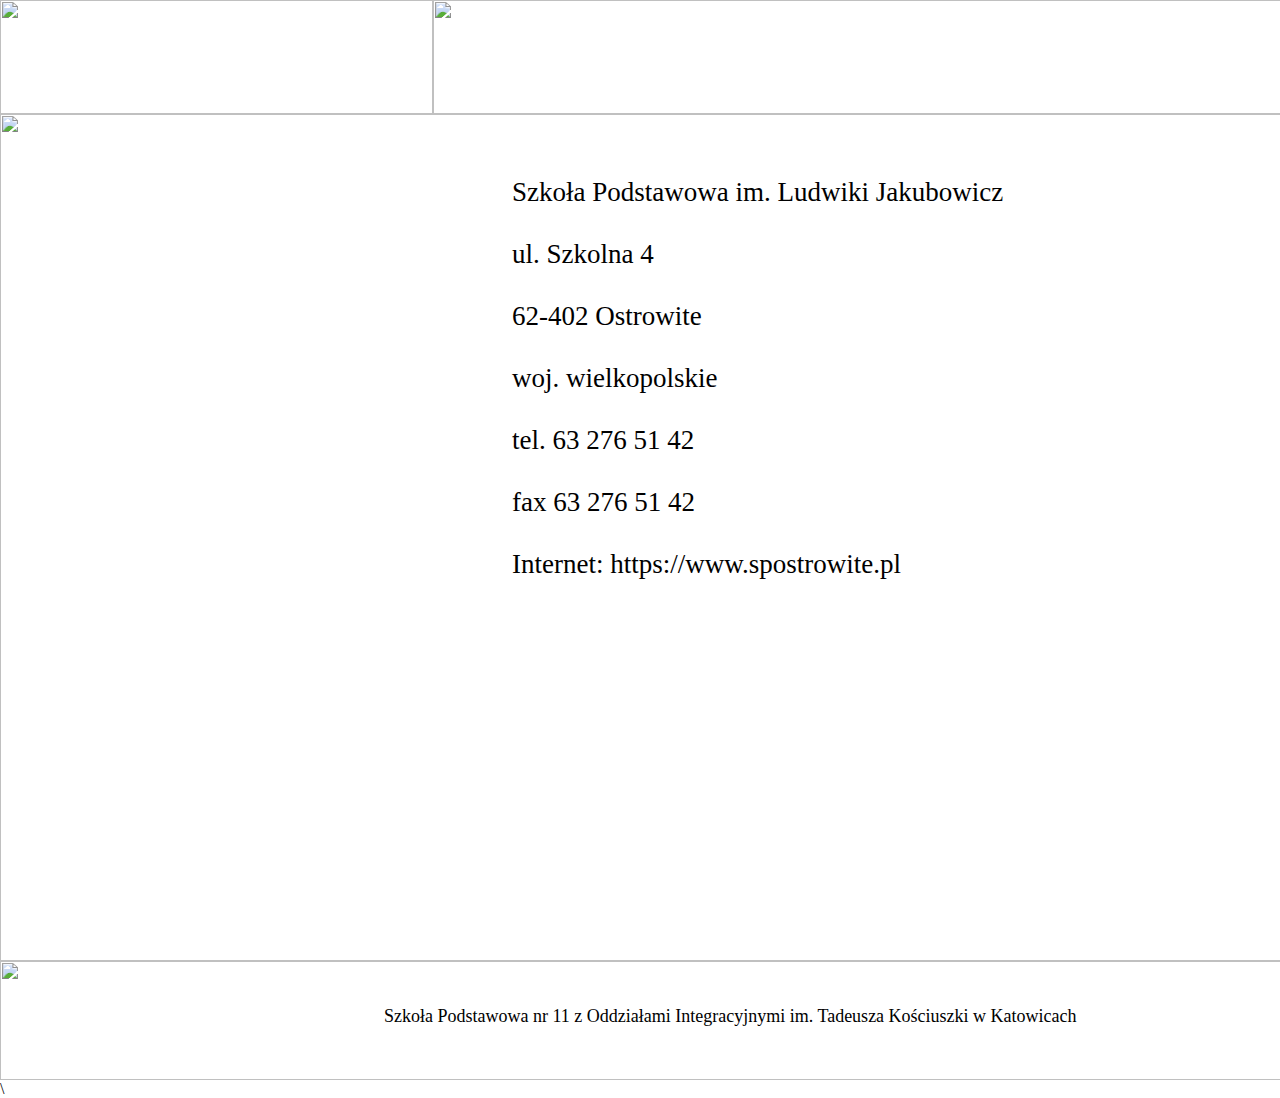
==== Kontakt.html @ 52bbfd2e "Add files via upload" ====
<!DOCTYPE html PUBLIC "-//W3C//DTD XHTML 1.0 Transitional//EN" "http://www.w3.org/TR/xhtml1/DTD/xhtml1-transitional.dtd">
<html xmlns="http://www.w3.org/1999/xhtml">
<head>
<title>Kontakt</title>
<meta http-equiv="Content-Type" content="text/html; charset=utf-8" />
<meta name="viewport" content="width=device-width, initial-scale=1.0"/>
<link rel="stylesheet" href="style2.css">
</head>
<body style="background-color:#FFFFFF;">
<!-- Save for Web Slices (Bez nazwy-2) -->
<div class="Tabela_01">
	<div class="Kontakt-01_">
		<img id="Kontakt_01" src="images/Kontakt_01.gif" width="433" height="114" alt="" />
	</div>
	<div class="Kontakt-02_">
		<img id="Kontakt_02" src="images/Kontakt_02.gif" width="1063" height="114" alt="" />
		<div class="strona_glowna"> <a href="stronaglowna.html">Strona Główna</a></div>
		<div class="aktualnosci"> <a href="aktualnosci.html">Aktualności</a></div>
		<div class="dziennik"> <a href="https://portal.librus.pl/">Dziennik</a></div>
		<div class="kontakt"> <a href="Kontakt.html">Kontakt</a></div>
		<div class="nabor"> <a href="nabor.html">Nabór</a></div>
	</div>
	</div>
	<div class="Kontakt-03_">
		<img id="Kontakt_03" src="images/Kontakt_03.gif" width="424" height="114" alt="" />
	</div>
	<div class="Kontakt-04_">
		<img id="Kontakt_04" src="images/Kontakt_04.gif" width="1920" height="847" alt="" />
		<div class="kontakt">
			<p>
				Szkoła Podstawowa im. Ludwiki Jakubowicz
<br>
<br>
ul. Szkolna 4
<br>
<br>
62-402 Ostrowite
<br>
<br>
woj. wielkopolskie
<br>
<br>
tel. 63 276 51 42
<br>
<br>
fax 63 276 51 42
<br>
<br>
Internet: https://www.spostrowite.pl
			</p>
		</div>
	</div>
	<div class="Kontakt-05_">
		<img id="Kontakt_05" src="images/Kontakt_05.gif" width="1920" height="119" alt="" />\
		<div class="footer">
			<p>Szkoła Podstawowa nr 11 z Oddziałami Integracyjnymi im. Tadeusza Kościuszki w Katowicach</p>
			
			
	</div>
	</div>
</div>
<!-- End Save for Web Slices -->
</body>
</html>
---- style2.css ----
div.Tabela_01 {
	position:absolute;
	left:0px;
	top:0px;
	width:1920px;
	height:1080px;
}

div.Kontakt-01_ {
	position:absolute;
	left:0px;
	top:0px;
	width:433px;
	height:114px;
}

div.Kontakt-02_ {
	position:absolute;
	left:433px;
	top:0px;
	width:1063px;
	height:114px;
}

div.Kontakt-03_ {
	position:absolute;
	left:1496px;
	top:0px;
	width:424px;
	height:114px;
}

div.Kontakt-04_ {
	position:absolute;
	left:0px;
	top:114px;
	width:1920px;
	height:847px;
}

div.Kontakt-05_ {
	position:absolute;
	left:0px;
	top:961px;
	width:1920px;
	height:119px;
}
.kontakt{
    position: absolute;
    top: 2vh;
	left: 30vw; 
	font-size: 4vh;
}
.strona_glowna{
    position:absolute;
    top: 4vh;
	left: 3vw; 
	font-size: 3vh; 
}
.strona_glowna a{
    text-decoration: none;
    color:white;
}
.strona_glowna a:hover{
    color:black;
}
.aktualnosci{
    position:absolute;
    top: 4vh;
	left: 16vw; 
	font-size: 3vh; 
}
.dziennik{
    position:absolute;
    top: 4vh;
	left: 29vw; 
	font-size: 3vh; 
}
.kontakt{
    position:absolute;
    top: 4vh;
	left: 40vw; 
	font-size: 3vh; 
}
.nabor{
    position:absolute;
    top: 4vh;
	left: 50vw; 
	font-size: 3vh; 
}
.aktualnosci a{
    text-decoration: none;
    color:white;
}
.aktualnosci a:hover{
    color:black;
}
.dziennik a{
    text-decoration: none;
    color:white;
}
.dziennik a:hover{
    color:black;
}
.kontakt a{
    text-decoration: none;
    color:white;
}
.kontakt a:hover{
    color:black;
}
.nabor a{
    text-decoration: none;
    color:white;
}
.nabor a:hover{
    color:black;
}
.footer{
    position: absolute;
    top: 3vh;
	left: 30vw; 
	font-size: 2vh;
}
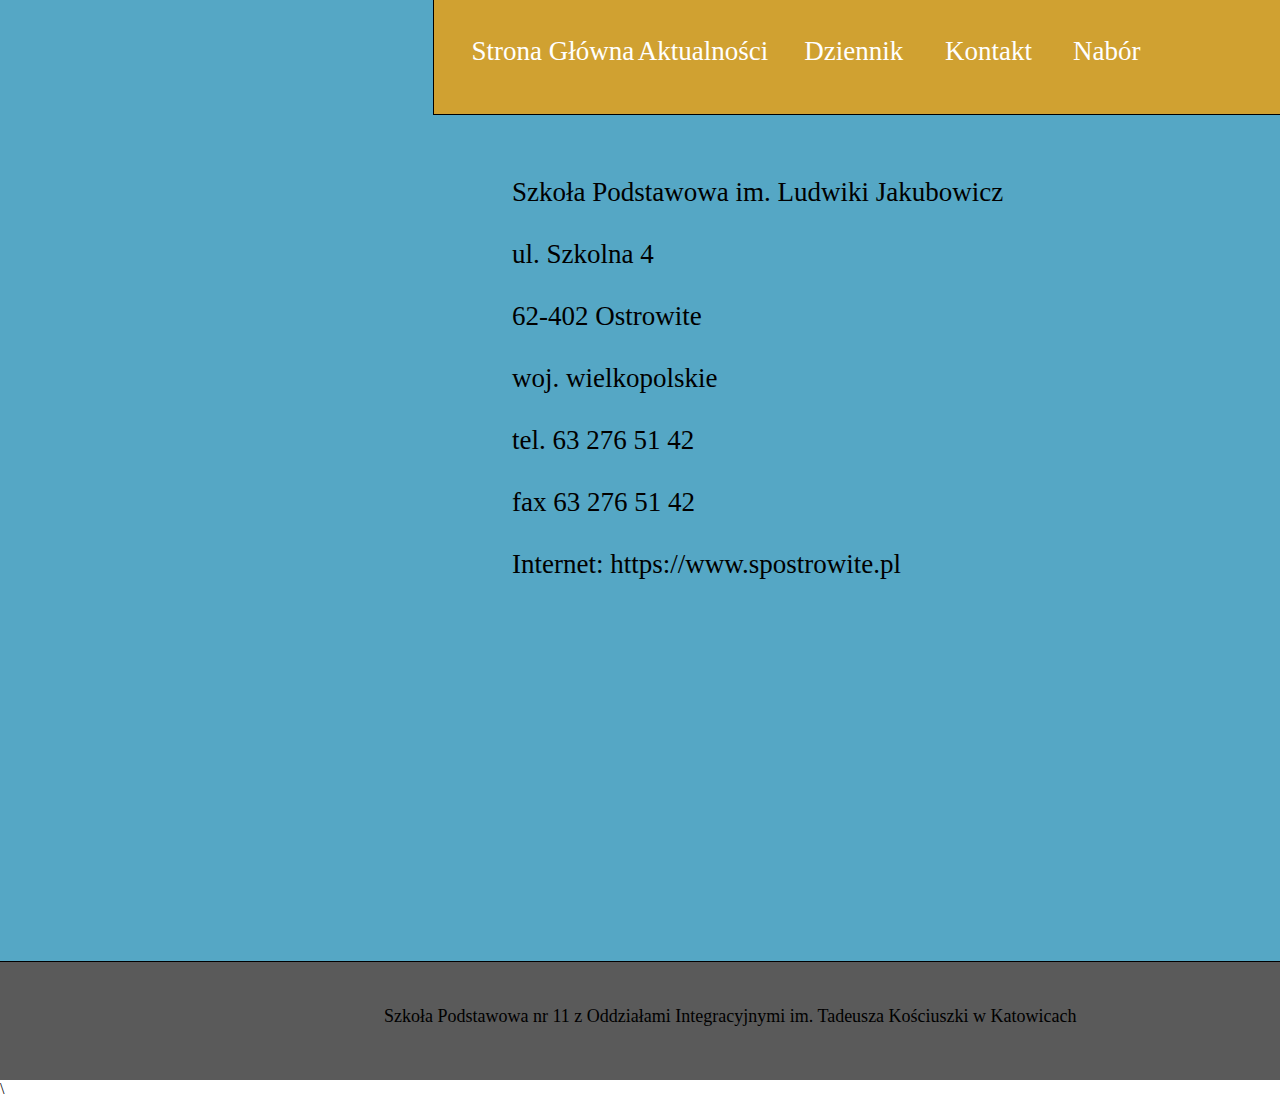
==== commit 9d49bd1d: "Kontakt.html" ====
--- a/Kontakt.html
+++ b/Kontakt.html
@@ -10,10 +10,10 @@
 <!-- Save for Web Slices (Bez nazwy-2) -->
 <div class="Tabela_01">
 	<div class="Kontakt-01_">
-		<img id="Kontakt_01" src="images/Kontakt_01.gif" width="433" height="114" alt="" />
+		<img id="Kontakt_01" src="Kontakt_01.gif" width="433" height="114" alt="" />
 	</div>
 	<div class="Kontakt-02_">
-		<img id="Kontakt_02" src="images/Kontakt_02.gif" width="1063" height="114" alt="" />
+		<img id="Kontakt_02" src="Kontakt_02.gif" width="1063" height="114" alt="" />
 		<div class="strona_glowna"> <a href="stronaglowna.html">Strona Główna</a></div>
 		<div class="aktualnosci"> <a href="aktualnosci.html">Aktualności</a></div>
 		<div class="dziennik"> <a href="https://portal.librus.pl/">Dziennik</a></div>
@@ -22,10 +22,10 @@
 	</div>
 	</div>
 	<div class="Kontakt-03_">
-		<img id="Kontakt_03" src="images/Kontakt_03.gif" width="424" height="114" alt="" />
+		<img id="Kontakt_03" src="Kontakt_03.gif" width="424" height="114" alt="" />
 	</div>
 	<div class="Kontakt-04_">
-		<img id="Kontakt_04" src="images/Kontakt_04.gif" width="1920" height="847" alt="" />
+		<img id="Kontakt_04" src="Kontakt_04.gif" width="1920" height="847" alt="" />
 		<div class="kontakt">
 			<p>
 				Szkoła Podstawowa im. Ludwiki Jakubowicz
@@ -51,7 +51,7 @@
 		</div>
 	</div>
 	<div class="Kontakt-05_">
-		<img id="Kontakt_05" src="images/Kontakt_05.gif" width="1920" height="119" alt="" />\
+		<img id="Kontakt_05" src="Kontakt_05.gif" width="1920" height="119" alt="" />\
 		<div class="footer">
 			<p>Szkoła Podstawowa nr 11 z Oddziałami Integracyjnymi im. Tadeusza Kościuszki w Katowicach</p>
 			
@@ -61,4 +61,4 @@
 </div>
 <!-- End Save for Web Slices -->
 </body>
-</html>+</html>
